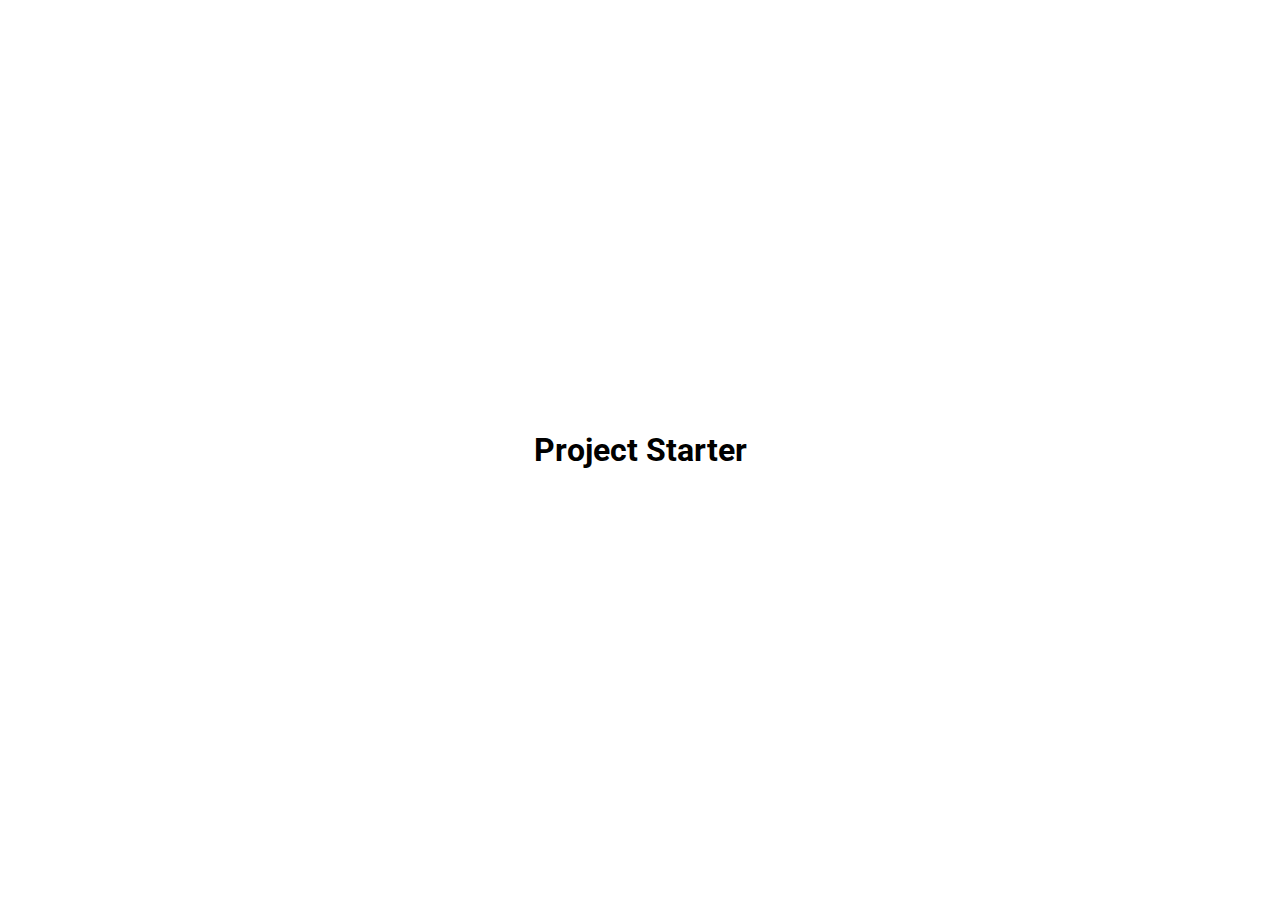
==== customLoadAnimation/index.html @ 433bc383 "loader templates" ====
<!DOCTYPE html>
<html lang="en">
<head>
  <meta charset="UTF-8">
  <meta name="viewport" content="width=device-width, initial-scale=1.0">
  <link rel="stylesheet" href="https://cdnjs.cloudflare.com/ajax/libs/font-awesome/5.15.1/css/all.min.css" integrity="sha512-+4zCK9k+qNFUR5X+cKL9EIR+ZOhtIloNl9GIKS57V1MyNsYpYcUrUeQc9vNfzsWfV28IaLL3i96P9sdNyeRssA==" crossorigin="anonymous" />
  <link rel="stylesheet" href="style.css">
  <title>My project</title>
</head>
<body>
  <h1>Project Starter</h1>
  <script src="script.js"></script>
</body>
</html>
---- customLoadAnimation/style.css ----
@import url('https://fonts.googleapis.com/css2?family=Roboto:wght@400;700&display=swap');

* {
  box-sizing: border-box;
}

body {
  font-family: 'Roboto', sans-serif;
  display: flex;
  flex-direction: column;
  align-items: center;
  justify-content: center;
  height: 100vh;
  overflow: hidden;
  margin: 0;
}
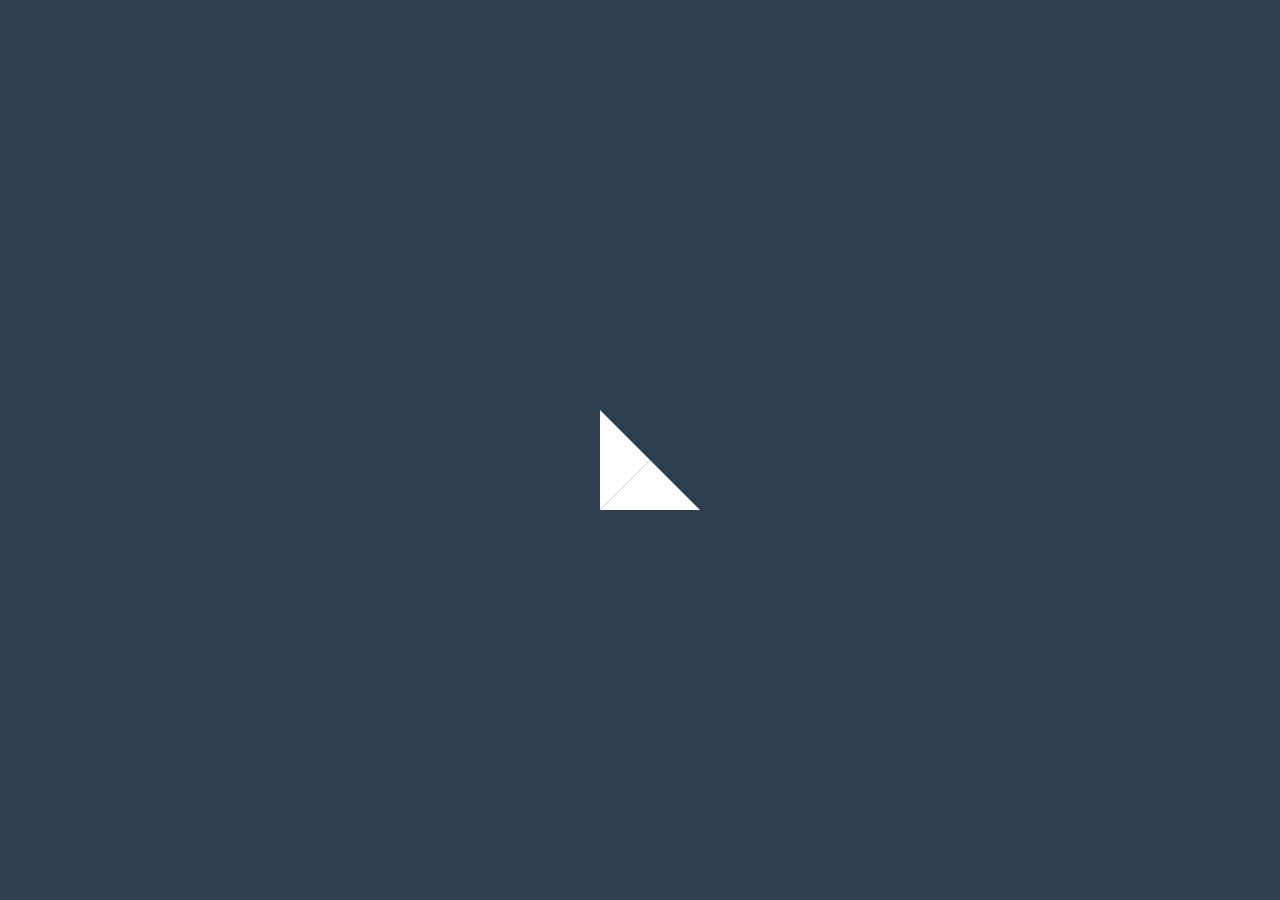
==== commit cdb6f82f: "loader style" ====
--- a/customLoadAnimation/index.html
+++ b/customLoadAnimation/index.html
@@ -1,14 +1,19 @@
 <!DOCTYPE html>
 <html lang="en">
-<head>
-  <meta charset="UTF-8">
-  <meta name="viewport" content="width=device-width, initial-scale=1.0">
-  <link rel="stylesheet" href="https://cdnjs.cloudflare.com/ajax/libs/font-awesome/5.15.1/css/all.min.css" integrity="sha512-+4zCK9k+qNFUR5X+cKL9EIR+ZOhtIloNl9GIKS57V1MyNsYpYcUrUeQc9vNfzsWfV28IaLL3i96P9sdNyeRssA==" crossorigin="anonymous" />
-  <link rel="stylesheet" href="style.css">
-  <title>My project</title>
-</head>
-<body>
-  <h1>Project Starter</h1>
-  <script src="script.js"></script>
-</body>
-</html>+  <head>
+    <meta charset="UTF-8" />
+    <meta name="viewport" content="width=device-width, initial-scale=1.0" />
+    <link
+      rel="stylesheet"
+      href="https://cdnjs.cloudflare.com/ajax/libs/font-awesome/5.15.1/css/all.min.css"
+      integrity="sha512-+4zCK9k+qNFUR5X+cKL9EIR+ZOhtIloNl9GIKS57V1MyNsYpYcUrUeQc9vNfzsWfV28IaLL3i96P9sdNyeRssA=="
+      crossorigin="anonymous"
+    />
+    <link rel="stylesheet" href="style.css" />
+    <title>Custom Loader</title>
+  </head>
+  <body>
+    <div class="kinetic"></div>
+    <script src="script.js"></script>
+  </body>
+</html>
--- a/customLoadAnimation/style.css
+++ b/customLoadAnimation/style.css
@@ -1,16 +1,68 @@
-@import url('https://fonts.googleapis.com/css2?family=Roboto:wght@400;700&display=swap');
-
 * {
   box-sizing: border-box;
 }
 
 body {
-  font-family: 'Roboto', sans-serif;
   display: flex;
-  flex-direction: column;
+  background-color: #2c3e50;
   align-items: center;
   justify-content: center;
   height: 100vh;
   overflow: hidden;
   margin: 0;
 }
+
+.kinetic {
+  position: relative;
+  height: 80px;
+  width: 80px;
+}
+
+.kinetic::after,
+.kinetic::before {
+  content: '';
+  position: absolute;
+  top: 0;
+  left: 0;
+  width: 0;
+  height: 0;
+  border: 50px solid transparent;
+  border-bottom-color: white;
+  animation: rotateA 2s linear infinite 0.5s;
+}
+
+.kinetic::before {
+  transform: rotate(90deg);
+  animation: rotateB 2s linear infinite;
+}
+
+@keyframes rotateA {
+  0%,
+  25% {
+    transform: rotate(0deg);
+  }
+
+  50%,
+  75% {
+    transform: rotate(180deg);
+  }
+
+  100% {
+    transform: rotate(360deg);
+  }
+}
+@keyframes rotateB {
+  0%,
+  25% {
+    transform: rotate(90deg);
+  }
+
+  50%,
+  75% {
+    transform: rotate(270deg);
+  }
+
+  100% {
+    transform: rotate(450deg);
+  }
+}
